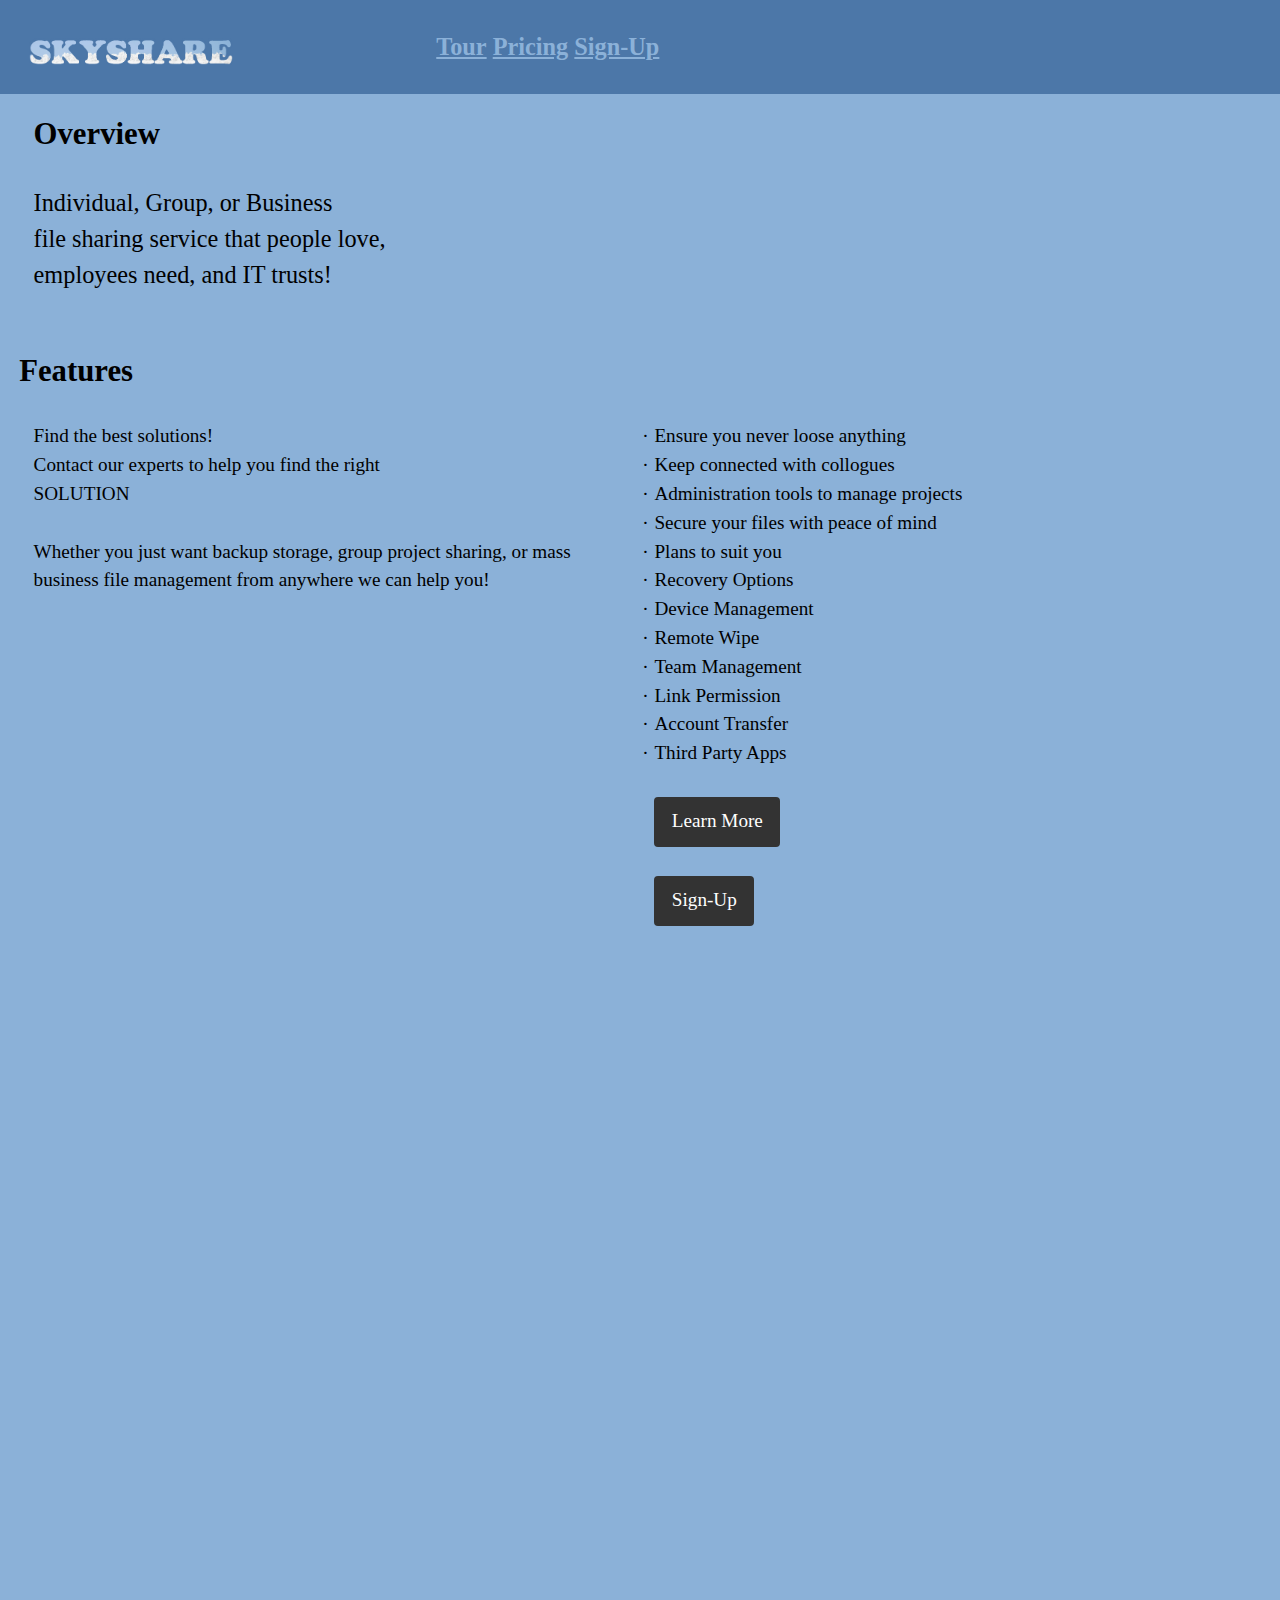
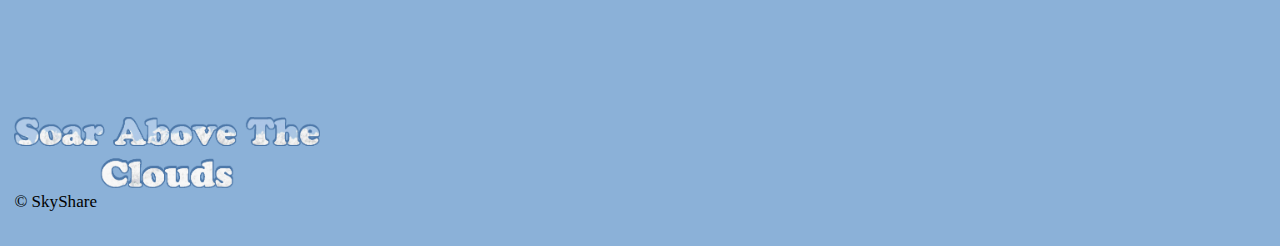
==== index2.html @ bb9c6fbb "Test index html" ====
<!DOCTYPE html>
<html lang="en-ca">
<head>
  <meta charset="utf-8">
  <title>SkyShare - Home</title>
  <link href="css/modules.css" rel="stylesheet">
  <link href="css/grid.css" rel="stylesheet">
  <link href="css/type.css" rel="stylesheet">
  <link href="css/main.css" rel="stylesheet">
  <meta name="viewport" content="width=device-width,initial-scale=1">
  <link href="https://fonts.googleapis.com/css?family=Roboto" rel="stylesheet">
</head>
<body>

  <header role="banner" id="top" class="masthead island push-0">
    <div class="grid grid-bottom">
      <div class="unit unit-s-1 unit-m-1 unit-l-1-3">
        <h1 class="push-0"><img class="resize-half img-flex logo" src="img/logo-thick.png" alt="SkyShare Logo"></h1>
      </div>
      <nav class="unit unit-s-1 unit-m-1 unit-l-2-3">
        <ul class="list-group giga brand-family push-0 nav">
          <li class="list-group__item list-group__item--inline">
            <a href="tour.html">Tour</a>
          </li>
          <li class="list-group__item list-group__item--inline">
            <a href="pricing.html">Pricing</a>
          </li>
          <li class="list-group__item list-group__item--inline">
            <a href="sign-up.html">Sign-Up</a>
          </li>
        </ul>
      </nav>
    </div>
  </header>

  <main>
    <section class="overview">
      <div class="grid">
        <div class="unit unit-s-1 unit-m-2-3 unit-l-2-3 gutter-1-2">
          <h2 id="overview">Overview</h2>
          <p class="giga">Individual, Group, or Business<br>file sharing service that people love,<br>employees need, and IT trusts!</p>
        </div>
      </div>
    </section>

    <section class="features pad-top">
      <h2 class="features" id="features">Features</h2>
      <div class="grid">
        <div class="unit unit-s-1 unit-m-1 unit-l-1-2 gutter-1-2">
          <p>Find the best solutions!<br>Contact our experts to help you find the right<br>SOLUTION</p>
          <p>Whether you just want backup storage, group project sharing, or mass business file management from anywhere we can help you!</p>
        </div>
        <div class="unit unit-s-1 unit-m-1 unit-l-1-2 gutter-1-2">
          <ul>
            <li>Ensure you never loose anything</li>
            <li>Keep connected with collogues</li>
            <li>Administration tools to manage projects</li>
            <li>Secure your files with peace of mind</li>
            <li>Plans to suit you</li>
            <li>Recovery Options</li>
            <li>Device Management</li>
            <li>Remote Wipe</li>
            <li>Team Management </li>
            <li>Link Permission</li>
            <li>Account Transfer</li>
            <li>Third Party Apps</li>
          </ul>
          <a class="btn btn-learn push" href="pricing.html">Learn More</a>
          <br>
          <a class="btn btn-sign-up push" href="sign-up.html">Sign-Up</a>
        </div>
      </div>
    </section>

    <section class="Introduction To File Sharing Video pad-t pad-b">
      <div class="grid">
        <div class="unit unit-s-1 unit-m-1 unit-l-1-2 gutter-1-2">
          <div class="embed embed--16by9">
					<iframe width="560" height="315" src="https://www.youtube.com/embed/uFQhawnWOrI" frameborder="0" allow="accelerometer; autoplay; encrypted-media; gyroscope; picture-in-picture" allowfullscreen></iframe>
				</div>
        </div>
      </div>
    </section>

  </main>

  <footer class="footer pad-t">
  	<div class="grid">
  		<div class="unit unit-s-1 unit-m-1 unit-l-1-2 gutter-1-2">
  			<ul class="list-group milli footer__links">
  				<li class="list-group__item list-group__item--inline">
  					<img class="resize-half img-flex slogan" src="img/slogan-short-thick.png" alt="SkyShare Slogan - Soar Above the Clouds">
  				</li>
  				<li class="list-group__item list-group__item--inline">
  					<p class="push-0 footer__copyright"><small>© SkyShare</small></p>
  				</li>
  			</ul>
  		</div>
  	</div>
  </footer>

</body>
</html>
---- css/modules.css ----
/*
 * Modulifier || Code released under the UNLICENSE
 * Code under other copyrights & licenses listed below.
 * https://modulifier.web-dev.tools/#responsive;images;list-group;embed;media-object;icons;hidden;positioning;nice-lists;forms;buttons;accessibility;print
 */

@-moz-viewport { width: device-width; scale: 1; }
@-ms-viewport { width: device-width; scale: 1; }
@-o-viewport { width: device-width; scale: 1; }
@-webkit-viewport { width: device-width; scale: 1; }
@viewport { width: device-width; scale: 1; }

html {
  box-sizing: border-box;
  -moz-text-size-adjust: 100%;
  -ms-text-size-adjust: 100%;
  -webkit-text-size-adjust: 100%;
  text-size-adjust: 100%;
}

*, *::before, *::after {
  box-sizing: inherit;
}

body {
  margin: 0;
}

article,
aside,
details,
figcaption,
figure,
footer,
header,
main,
menu,
nav,
section,
summary {
  display: block;
}

audio,
canvas,
progress,
video {
  display: inline-block;
  vertical-align: baseline;
}

template {
  display: none;
}

details {
  cursor: pointer;
}

audio:not([controls]) {
  display: none;
  height: 0;
}

a,
area,
button,
input,
label,
select,
textarea,
[tabindex] {
  -ms-touch-action: manipulation;
  touch-action: manipulation;
}

img {
  border: 0;
}

.img-flex,
.img-flex img {
  display: block;
  width: 100%;
}

svg {
  fill: currentColor;
}

svg:not(:root) {
  overflow: hidden;
}

svg.img-flex {
  width: 100%;
  height: 100%;
}

.image-replacement, .ir {
  overflow: hidden;
  direction: ltr;
  text-align: left;
  text-indent: 100%;
  white-space: nowrap;
}

.list-group, .list-group-inline, .list-group--inline {
  padding-left: 0;
  list-style-type: none;
}

.list-group > dd {
  margin-left: 0;
}

.list-group-inline::before,
.list-group-inline::after,
.list-group--inline::before,
.list-group--inline::after {
  content: "";
  display: table;
}

.list-group-inline::after,
.list-group--inline::after {
  clear: both;
}

.list-group-inline > li,
.list-group--inline > li {
  display: inline-block;
}

.list-group-inline > dt,
.list-group--inline > dt {
  clear: left;
  float: left;
  width: 11em;
}

.list-group-inline > dd,
.list-group--inline > dd {
  float: left;
  min-width: 12em;
}

.embed {
  margin-left: 0;
  margin-right: 0;
  overflow: hidden;
  position: relative;
  width: 100%;
}

.embed-1by1, .embed--1by1 {
  padding-top: 100%; /* Square */
}

.embed-4by3, .embed--4by3 {
  padding-top: 75%; /* Traditional TV/computer screens */
}

.embed-iso216, .embed--iso216 {
  padding-top: 70.92%; /* A-standard paper sizes */
}

.embed-3by2, .embed--3by2 {
  padding-top: 66.6%; /* Classic 35 mm film & most digital photos, landscape */
}

.embed-2by3, .embed--2by3 {
  padding-top: 150%; /* Classic 35 mm film & most digital photos, portrait */
}

.embed-golden, .embed--golden {
  padding-top: 61.8%; /* The Golden Ratio */
}

.embed-16by9, .embed--16by9 {
  padding-top: 56.25%; /* HD TV */
}

.embed-185by100, .embed--185by100 {
  padding-top: 54.05%; /* Common widescreen cinema */
}

.embed-24by10, .embed--24by10 {
  padding-top: 41.667%; /* Widescreen cinema: 2.4:1 */
}

.embed-3by1, .embed--3by1 {
  padding-top: 33.3333%; /* Panorama photos */
}

.embed-4by1, .embed--4by1 {
  padding-top: 25%; /* Polyvision */
}

.embed-5by1, .embed--5by1 {
  padding-top: 20%; /* Really wide... */
}

.embed-item, .embed__item {
  min-height: 100%;
  left: 0;
  position: absolute;
  top: 0;
  width: 100%;
}

.media {
  overflow: hidden;
}

.media-img, .media__img {
  float: left;
}

.media-img-reversed, .media__img--reversed {
  float: right;
}

.media-img-stacked, .media__img--stacked {
  float: none;
}

.media-body, .media__body {
  overflow: hidden;
  min-width: 12em; /* Slightly less than 200px, responsiveness built in */
}

.icon {
  display: inline-block;
  position: relative;
  background: transparent none no-repeat center center;
  background-size: contain;
  vertical-align: middle;
}

.i-16, .i--16 {
  height: 16px;
  width: 16px;
}

.i-18, .i--18 {
  height: 18px;
  width: 18px;
}

.i-20, .i--20 {
  height: 20px;
  width: 20px;
}

.i-24, .i--24 {
  height: 24px;
  width: 24px;
}

.i-32, .i--32 {
  height: 32px;
  width: 32px;
}

.i-48, .i--48 {
  height: 48px;
  width: 48px;
}

.i-64, .i--64 {
  height: 64px;
  width: 64px;
}

.i-96, .i--96 {
  height: 96px;
  width: 96px;
}

.i-128, .i--128 {
  height: 128px;
  width: 128px;
}

.i-192, .i--192 {
  height: 192px;
  width: 192px;
}

.i-256, .i--256 {
  height: 256px;
  width: 256px;
}

.icon img,
.icon svg {
  left: 0;
  height: 100%;
  position: absolute;
  top: 0;
  width: 100%;
  fill: currentColor;
}

.icon-label {
  vertical-align: middle;
}

.icon-link,
.icon-link:focus,
.icon-link:hover {
  text-decoration: none;
}

[hidden], .hidden {
  /* stylelint-disable declaration-no-important */
  display: none !important;
  visibility: hidden !important;
  /* stylelint-enable */
}

.visually-hidden {
  height: 1px;
  margin: -1px;
  overflow: hidden;
  padding: 0;
  position: absolute;
  width: 1px;
  border: 0;
  clip: rect(0 0 0 0);
  clip-path: inset(50%);
}

.visually-hidden.focusable:active, .visually-hidden.focusable:focus {
  height: auto;
  margin: 0;
  overflow: visible;
  position: static;
  width: auto;
  clip: auto;
  clip-path: none;
}

.invisible {
  visibility: hidden;
}

.chop,
.crop {
  overflow: hidden;
}

.truncate {
  max-width: 100%;
  overflow: hidden;
  width: 100%;
  text-overflow: ellipsis;
  white-space: nowrap;
}

.scrollable {
  max-width: 100%;
  overflow-x: auto;
  overflow-y: hidden;
  -webkit-overflow-scrolling: touch;
}

.flex-row {
  display: -webkit-flex;
  display: -ms-flexbox;
  display: flex;
}

.flex-justify {
  -webkit-justify-content: space-between;
  -ms-flex-pack: space-between;
  justify-content: space-between;
}

.flex-align-center {
  -webkit-align-items: center;
  -ms-flex-align: center;
  align-items: center;
}

.center-text,
.center-flow {
  text-align: center;
}

.center-block {
  margin-left: auto;
  margin-right: auto;
}

.no-auto-margins,
.not-centered {
  /* stylelint-disable declaration-no-important */
  margin-left: 0 !important;
  margin-right: 0 !important;
  /* stylelint-enable */
}

.center-content,
.center-content-vertical,
.center-contents,
.center-contents-vertical {
  display: -webkit-flex;
  display: -ms-flexbox;
  display: flex;
  -webkit-justify-content: center;
  -ms-flex-pack: center;
  justify-content: center;
  -webkit-align-items: center;
  -ms-flex-align: center;
  align-items: center;
  -webkit-align-content: center;
  -ms-flex-line-pack: center;
  align-content: center;
  -webkit-flex-direction: column wrap;
  -ms-flex-direction: column wrap;
  flex-flow: column wrap;
}

.center-content-start,
.center-content-vertical-start,
.center-contents-start,
.center-contents-vertical-start {
  display: -webkit-flex;
  display: -ms-flexbox;
  display: flex;
  -webkit-justify-content: center;
  -ms-flex-pack: center;
  justify-content: center;
  -webkit-flex-direction: column wrap;
  -ms-flex-direction: column wrap;
  flex-flow: column wrap;
}

.center-content-horizontal,
.center-contents-horizontal {
  display: -webkit-flex;
  display: -ms-flexbox;
  display: flex;
  -webkit-justify-content: center;
  -ms-flex-pack: center;
  justify-content: center;
  -webkit-align-items: center;
  -ms-flex-align: center;
  align-items: center;
  -webkit-align-content: center;
  -ms-flex-line-pack: center;
  align-content: center;
  -webkit-flex-direction: row wrap;
  -ms-flex-direction: row wrap;
  flex-flow: row wrap;
}

.clearfix::after {
  content: " ";
  display: block;
  clear: both;
}

.left {
  float: left;
}

.right {
  float: right;
}

.inline {
  display: inline;
}

.block {
  display: block;
}

.inline-block, .ib {
  display: inline-block;
}

.valign-top {
  vertical-align: top;
}

.valign-bottom {
  vertical-align: bottom;
}

.valign-middle {
  vertical-align: middle;
}

.fixed {
  position: fixed;
}

.relative {
  position: relative;
}

[class*="pin-"],
.absolute {
  position: absolute;
}

.static {
  position: static;
}

.zindex-1 {
  z-index: 1;
}

.zindex-2 {
  z-index: 2;
}

.zindex-3 {
  z-index: 3;
}

.zindex-1000 {
  z-index: 1000;
}

.pin-top-left,
.pin-left-top,
.pin-tl,
.pin-lt {
  top: 0;
  left: 0;
}

.pin-top-right,
.pin-right-top,
.pin-tr,
.pin-rt {
  top: 0;
  right: 0;
}

.pin-bottom-left,
.pin-left-bottom,
.pin-bl,
.pin-lb {
  bottom: 0;
  left: 0;
}

.pin-bottom-right,
.pin-right-bottom,
.pin-br,
.pin-rb {
  bottom: 0;
  right: 0;
}

.pin-top-center,
.pin-center-top,
.pin-tc,
.pin-ct {
  left: 50%;
  top: 0;
  transform: translateX(-50%);
}

.pin-bottom-center,
.pin-center-bottom,
.pin-bc,
.pin-cb {
  bottom: 0;
  left: 50%;
  transform: translateX(-50%);
}

.pin-center-left,
.pin-left-center,
.pin-cl,
.pin-lc {
  left: 0;
  top: 50%;
  transform: translateY(-50%);
}

.pin-center-right,
.pin-right-center,
.pin-cr,
.pin-rc {
  right: 0;
  top: 50%;
  transform: translateY(-50%);
}

.pin-center, .pin-c {
  left: 50%;
  top: 50%;
  transform: translate(-50%, -50%);
}

.width-quarter, .w-1-4 {
  width: 25%;
}

.width-half, .w-1-2 {
  width: 50%;
}

.width-full, .w-1 {
  width: 100%;
}

.height-quarter, .h-1-4 {
  height: 25%;
}

.height-half, .h-1-2 {
  height: 50%;
}

.height-full, .h-1 {
  height: 100%;
}

.height-win-quarter, .h-w-1-4 {
  height: 25vh;
  max-height: 46em;
}

.height-win-half, .h-w-1-2 {
  height: 50vh;
  max-height: 46em;
}

.height-win-full, .h-w-1 {
  height: 100vh;
  max-height: 46em;
}

ul {
  list-style-type: none;
}

ul > li::before {
  content: "·";
  float: left;
  margin-left: -1.6em;
  width: 1.3em;
  text-align: right;
}

ol {
  counter-reset: ol-simple-numbers;
  list-style-type: none;
}

ol > li::before {
  float: left;
  margin-left: -1.6em;
  width: 1.3em;
  counter-increment: ol-simple-numbers;
  content: counter(ol-simple-numbers);
  text-align: right;
}

.list-group > li::before,
.list-group-inline > li::before,
.list-group--inline > li::before {
  content: none;
}

/* stylelint-disable no-descending-specificity */

/*
 * (c) Nicolas Gallagher and Jonathan Neal of Normalize.css || MIT License
 *     https://necolas.github.io/normalize.css/
 */

button,
input,
optgroup,
select,
textarea {
  color: inherit;
  font: inherit;
  margin: 0;
}

button,
input {
  overflow: visible;
}

button,
select {
  text-transform: none;
}

button,
html [type="button"],
[type="reset"],
[type="submit"] {
  -webkit-appearance: button;
  cursor: pointer;
}

button[disabled],
html input[disabled] {
  cursor: default;
}

button::-moz-focus-inner,
input::-moz-focus-inner {
  border: 0;
  padding: 0;
}

[type="checkbox"],
[type="radio"] {
  opacity: 0;
  position: absolute;
  height: 1px;
  width: 1px;
}

[type="number"]::-webkit-inner-spin-button,
[type="number"]::-webkit-outer-spin-button {
  height: auto;
}

[type="search"]::-webkit-search-cancel-button,
[type="search"]::-webkit-search-decoration {
  -webkit-appearance: none;
}

fieldset {
  padding-left: 0;
  padding-right: 0;

  border: 0;
  border-top: 2px solid #666;
}

legend {
  color: inherit;
  display: table;
  max-width: 100%;
  padding: 0 .3em 0 0;
  white-space: normal;

  border: 0;

  font-weight: bold;
}

optgroup {
  font-weight: bold;
}

::-webkit-input-placeholder {
  color: inherit;
  opacity: .54;
}

::-webkit-file-upload-button {
  -webkit-appearance: button;
  font: inherit;
}

/* End Normalize.css code */

label,
.label-block {
  display: block;
  cursor: pointer;
}

[type="checkbox"] + label,
[type="radio"] + label,
.label-inline {
  display: inline-block;
}

input:not([type]),
[type="text"],
[type="number"],
[type="search"],
[type="url"],
[type="email"],
[type="password"],
[type="tel"],
[type="datetime-local"],
[type="month"],
[type="week"],
[type="date"],
[type="time"],
[type="range"],
select,
textarea {
  -moz-appearance: none;
  -webkit-appearance: none;
  appearance: none;
}

input,
textarea {
  display: block;
  width: 100%;

  background-color: #fff;
  border: 2px solid #666;
  border-radius: 0;
}

label {
  vertical-align: middle;
}

textarea {
  max-width: 100%;
  min-height: 4em;
  overflow: auto;
}

[type="color"] {
  display: inline-block;
  width: 2em;
}

select {
  display: block;
  width: 100%;

  background-image: url("data:image/svg+xml,%3Csvg xmlns='http://www.w3.org/2000/svg' width='256' height='256' viewBox='0 0 256 256'%3E%3Cpath fill='none' stroke='%23000' stroke-miterlimit='10' stroke-width='70' d='M36.3 82.1l91.9 91.8 91.5-91.8'/%3E%3C/svg%3E");
  background-repeat: no-repeat;
  background-position: calc(100% - .4em) center;
  background-size: 18px auto;
  background-color: #fff;
  border: 2px solid #666;
  border-radius: 0;
}

[type="checkbox"] + label::before {
  content: " ";
  display: inline-block;
  height: 1.8em;
  margin-right: .3em;
  position: relative;
  vertical-align: middle;
  top: -.1em;
  width: 1.8em;

  background-color: #fff;
  background-size: cover;
  border: 2px solid #666;

  line-height: inherit;
}

[type="checkbox"]:checked + label::before {
  background-image: url("data:image/svg+xml,%3Csvg xmlns='http://www.w3.org/2000/svg' width='256' height='256' viewBox='0 0 256 256'%3E%3Cpath fill='none' stroke='%23000' stroke-miterlimit='10' stroke-width='50' d='M49.9 130.1l50.8 50.7L206.1 75.2'/%3E%3C/svg%3E");
}

[type="checkbox"]:focus + label::before {
  outline: 3px solid #000;
  z-index: 1000;
}

[type="radio"] + label::before {
  content: " ";
  display: inline-block;
  height: 1.8em;
  margin-right: .3em;
  position: relative;
  vertical-align: middle;
  top: -.1em;
  width: 1.8em;

  background-color: #fff;
  background-size: cover;
  border: 2px solid #666;
  border-radius: 50%;

  line-height: inherit;
}

[type="radio"]:checked + label::before {
  background-image: url("data:image/svg+xml,%3Csvg xmlns='http://www.w3.org/2000/svg' width='256' height='256' viewBox='0 0 256 256'%3E%3Ccircle cx='128' cy='128' r='70.4'/%3E%3C/svg%3E");
}

[type="radio"]:focus + label::before,
[type="radio"] + label:focus::before {
  box-shadow: 0 0 0 3px #000;
  z-index: 1000;
}

[type="range"] {
  border: 0;
  background-color: #fff;
}

[type="range"]::-webkit-slider-runnable-track {
  height: 6px;

  -webkit-appearance: none;
  appearance: none;
  background-color: #ccc;
  border: 0;
  border-radius: 3px;
}

[type="range"]:active::-webkit-slider-runnable-track {
  background-color: #ccc;
}

[type="range"]::-moz-range-track {
  height: 6px;

  -moz-appearance: none;
  appearance: none;
  background-color: #ccc;
  border: 0;
  border-radius: 3px;
}

[type="range"]:active::-moz-range-track {
  background-color: #ccc;
}

[type="range"]::-ms-track {
  height: 6px;

  -ms-appearance: none;
  appearance: none;
  background-color: #ccc;
  border: 0;
  border-radius: 3px;
}

[type="range"]:active::-ms-track {
  background-color: #ccc;
}

[type="range"]::-webkit-slider-thumb {
  margin-top: -4px;
  height: 16px;
  width: 16px;

  -webkit-appearance: none;
  appearance: none;
  background-color: #000;
  border: none;
  border-radius: 50%;
}

[type="range"]:hover::-webkit-slider-thumb {
  background-color: #000;
}

[type="range"]:active::-webkit-slider-thumb {
  background-color: #000;
}

[type="range"]::-moz-range-thumb {
  margin-top: -4px;
  height: 16px;
  width: 16px;

  -webkit-appearance: none;
  appearance: none;
  background-color: #000;
  border: none;
  border-radius: 50%;
}

[type="range"]:hover::-moz-range-thumb {
  background-color: #000;
}

[type="range"]:active::-moz-range-thumb {
  background-color: #000;
}

[type="range"]::-ms-thumb {
  margin-top: -4px;
  height: 16px;
  width: 16px;

  -webkit-appearance: none;
  appearance: none;
  background-color: #000;
  border: none;
  border-radius: 50%;
}

[type="range"]:hover::-ms-thumb {
  background-color: #000;
}

[type="range"]:active::-ms-thumb {
  background-color: #000;
}

[type="checkbox"].hide-custom-input + label::before,
[type="checkbox"] + .hide-custom-input::before,
[type="radio"].hide-custom-input + label::before,
[type="radio"] + .hide-custom-input::before {
  content: none;
  display: none;
}

/* stylelint-enable */

.link-box {
  display: block;
  text-decoration: none;
}

/* stylelint-disable no-descending-specificity */

button,
.btn {
  cursor: pointer;
  display: inline-block;
  margin: 0;
  overflow: visible;
  padding: .375em .75em .42em;
  -webkit-appearance: none;
  -moz-appearance: none;
  appearance: none;
  background-color: #333;
  border-radius: 4px;
  border: 3px solid #333;
  color: #fff;
  font: inherit;
  text-decoration: none;
  text-transform: none;
}

button::-moz-focus-inner {
  border: 0;
  padding: 0;
}

/* stylelint-enable */

button:focus,
button:hover,
.btn:focus,
.btn:hover {
  background-color: #000;
  border-color: #000;
  color: #fff;
}

button[disabled] {
  cursor: default;
}

.btn-light, .btn--light {
  background-color: #e2e2e2;
  border-color: #e2e2e2;
  color: #000;
}

.btn-light:focus,
.btn-light:hover,
.btn--light:focus,
.btn--light:hover {
  background-color: #666;
  border-color: #666;
  color: #fff;
}

.btn-ghost,
.btn--ghost {
  background-color: transparent;
  border-color: #333;
  color: #000;
}

.btn-ghost:focus,
.btn-ghost:hover,
.btn--ghost:focus,
.btn--ghost:hover {
  background-color: #e2e2e2;
  border-color: #000;
  color: #000;
}

.btn-link {
  display: inline;
  padding: 0;
  background-color: transparent;
  border-radius: 0;
  border: 0;
  color: inherit;
}

.btn-link:focus,
.btn-link:hover {
  background-color: transparent;
  color: inherit;
}

a:hover, a:active {
  outline: none;
}

a:focus,
[tabindex="0"]:focus,
details:focus,
summary:focus,
input:focus,
textarea:focus,
button:focus,
select:focus {
  outline: 3px solid #000;
  outline-offset: 0;
}

a:focus, [tabindex="0"]:focus {
  outline-offset: 3px;
}

.skip-links {
  margin: 0;
  padding: 0;
  list-style-type: none;
}

.skip-links > li::before {
  content: none; /* Remove the bullets if nice lists is selected */
}

.skip-links a,
.skip-links button {
  padding: .5em .75em;
  position: absolute;
  top: -10em;
  z-index: 10000; /* To make sure they're always on top */
  background-color: #000;
  border: 0;
  color: #fff;
  font-size: 1.125rem;
  font-weight: bold;
  text-decoration: none;
}

.skip-links a:focus,
.skip-links button:focus {
  outline-offset: 3px;
  top: 0;
}

[aria-busy="true"] {
  cursor: progress;
}

[aria-controls] {
  cursor: pointer;
}

[aria-disabled] {
  cursor: default;
}

.print-only {
  display: none;
  visibility: hidden;
}

.page-break-before {
  page-break-before: always;
}

.page-break-after {
  page-break-after: always;
}

.no-page-break-inside {
  page-break-inside: avoid;
}

@media print {

  /* stylelint-disable declaration-no-important */

  .no-print {
    display: none !important;
    visibility: hidden !important;
  }

  .print-only,
  .force-print {
    display: block !important;
    visibility: visible !important;
  }

  /* stylelint-enable */

  .visually-hidden.force-print {
    height: auto;
    margin: 0;
    overflow: visible;
    padding: 0;
    position: static;
    width: auto;
    border: 0;
    clip: initial;
    clip-path: none;
  }

  /*
   * (c) Fabien Sa || MIT License
   *     http://bafs.github.io/Gutenberg/
   */

  table,
  blockquote,
  pre,
  code,
  figure,
  li,
  hr,
  ul,
  ol,
  a,
  tr {
    page-break-inside: avoid;
  }

  h1, h2, h3, h4, h5, h6, p, a {
    orphans: 3;
    widows: 3;
  }

  h1,
  h2,
  h3,
  h4,
  h5,
  h6 {
    page-break-after: avoid;
    page-break-inside: avoid;
  }

  h1 + p,
  h2 + p,
  h3 + p,
  h4 + p,
  h5 + p,
  h6 + p {
    page-break-before: avoid;
  }

  img {
    page-break-after: auto;
    page-break-before: auto;
    page-break-inside: avoid;
  }

  /* stylelint-disable declaration-no-important */

  pre {
    white-space: pre-wrap !important;
    word-wrap: break-word;
  }

  /* stylelint-enable */

  /* End Gutenberg code */

  /*
   * (c) HTML5 Boilerplate || MIT License
   *     https://html5boilerplate.com/
   */

  /* stylelint-disable declaration-no-important */

  *, *::before, *::after, *::first-letter, *::first-line {
    background: none transparent !important;
    color: #000 !important;
    box-shadow: none !important;
    text-shadow: none !important;
  }

  /* stylelint-enable */

  a, a:visited {
    text-decoration: underline;
  }

  a[href]::after {
    content: " (" attr(href) ")";
  }

  abbr[title]::after {
    content: " (" attr(title) ")";
  }

  a[href^="#"]::after,
  a[href^="javascript:"]::after,
  a.no-print-href::after,
  a.href-no-print::after {
    content: "";
  }

  thead {
    display: table-header-group;
  }

  /* End HTML5 Boilerplate code */

}
---- css/grid.css ----
/*
  Gridifier || Code released under the UNLICENSE
  https://gridifier.web-dev.tools/#xs,4,0,0,0;s,4,25,0,0;m,4,38,1,1;l,4,60,1,1
*/

.grid {
  margin: 0;
  padding: 0;
  letter-spacing: -.31em;
  text-rendering: optimizeSpeed;
  display: -webkit-flex;
  display: -ms-flexbox;
  display: flex;
  -webkit-flex-flow: row wrap;
  -ms-flex-flow: row wrap;
  flex-flow: row wrap;
}

.grid-bottom {
  -webkit-align-items: flex-end;
  -ms-align-items: flex-end;
  align-items: flex-end;
}

.grid-middle {
  -webkit-align-items: center;
  -ms-align-items: center;
  align-items: center;
}

.grid-stretch {
  -webkit-align-items: stretch;
  -ms-align-items: stretch;
  align-items: stretch;
}

.opera-only :-o-prefocus,
.grid {
  word-spacing: -.43em;
}

.unit {
  letter-spacing: normal;
  text-rendering: auto;
  vertical-align: top;
  word-spacing: normal;
  display: inline-block;
  visibility: visible;
}

.grid-bottom .unit {
  vertical-align: bottom;
}

.grid-middle .unit {
  vertical-align: middle;
}

[class*="unit-push-"],
[class*="unit-pull-"] {
  position: relative;
}

.unit-content-distribute {
  display: -ms-flexbox;
  display: -webkit-flex;
  display: flex;
  -ms-flex-direction: column;
  -webkit-flex-direction: column;
  flex-direction: column;
  -ms-flex-pack: justify;
  -webkit-justify-content: space-between;
  justify-content: space-between;
}

.unit-content-center,
.unit-content-center-vertical {
  display: -webkit-flex;
  display: -ms-flexbox;
  display: flex;
  -webkit-justify-content: center;
  -ms-flex-pack: center;
  justify-content: center;
  -webkit-align-items: center;
  -ms-flex-align: center;
  align-items: center;
  -webkit-align-content: center;
  -ms-flex-line-pack: center;
  align-content: center;
  -webkit-flex-direction: column wrap;
  -ms-flex-direction: column wrap;
  flex-flow: column wrap;
}

.unit-content-center-horizontal {
  display: -webkit-flex;
  display: -ms-flexbox;
  display: flex;
  -webkit-justify-content: center;
  -ms-flex-pack: center;
  justify-content: center;
  -webkit-align-items: center;
  -ms-flex-align: center;
  align-items: center;
  -webkit-align-content: center;
  -ms-flex-line-pack: center;
  align-content: center;
  -webkit-flex-direction: row wrap;
  -ms-flex-direction: row wrap;
  flex-flow: row wrap;
}

.content-fill,
.content-stretch {
  -ms-flex-grow: 2;
  -webkit-flex-grow: 2;
  flex-grow: 2;
  max-width: 100%; /* @bugfix: IE 10, 11 */
}

.content-shrink {
  -ms-align-self: center;
  -webkit-align-self: center;
  align-self: center;
}

.unit-xs-hidden,
.xs-0 {
  display: none;
  visibility: hidden;
}

.unit-xs-centered {
  margin: 0 auto;
}

.unit-xs-1,
.xs-1 {
  display: block;
  visibility: visible;
  width: 100%;
}

.unit-xs-1-2,
.xs-1-2 {
  width: 50%;
}

.unit-xs-1-3,
.xs-1-3 {
  width: 33.3333%;
}

.unit-xs-2-3,
.xs-2-3 {
  width: 66.6667%;
}

.unit-xs-1-4,
.xs-1-4 {
  width: 25%;
}

.unit-xs-3-4,
.xs-3-4 {
  width: 75%;
}

.unit-xs-1-2,
.xs-1-2,
.unit-xs-1-3,
.xs-1-3,
.unit-xs-2-3,
.xs-2-3,
.unit-xs-1-4,
.xs-1-4,
.unit-xs-3-4,
.xs-3-4 {
  display: inline-block;
  visibility: visible;
}

.unit-xs-1-2[class*="-content-"],
.xs-1-2[class*="-content-"],
.unit-xs-1-3[class*="-content-"],
.xs-1-3[class*="-content-"],
.unit-xs-2-3[class*="-content-"],
.xs-2-3[class*="-content-"],
.unit-xs-1-4[class*="-content-"],
.xs-1-4[class*="-content-"],
.unit-xs-3-4[class*="-content-"],
.xs-3-4[class*="-content-"] {
  display: -webkit-flex;
  display: -ms-flexbox;
  display: flex;
}

.unit-xs-content-distribute,
.xs-content-distribute {
  display: -ms-flexbox;
  display: -webkit-flex;
  display: flex;
  -ms-flex-direction: column;
  -webkit-flex-direction: column;
  flex-direction: column;
  -ms-flex-pack: justify;
  -webkit-justify-content: space-between;
  justify-content: space-between;
}

.unit-xs-content-center,
.unit-xs-content-center-vertical {
  display: -webkit-flex;
  display: -ms-flexbox;
  display: flex;
  -webkit-justify-content: center;
  -ms-flex-pack: center;
  justify-content: center;
  -webkit-align-items: center;
  -ms-flex-align: center;
  align-items: center;
  -webkit-align-content: center;
  -ms-flex-line-pack: center;
  align-content: center;
  -webkit-flex-direction: column wrap;
  -ms-flex-direction: column wrap;
  flex-flow: column wrap;
}

.unit-xs-content-center-horizontal {
  display: -webkit-flex;
  display: -ms-flexbox;
  display: flex;
  -webkit-justify-content: center;
  -ms-flex-pack: center;
  justify-content: center;
  -webkit-align-items: center;
  -ms-flex-align: center;
  align-items: center;
  -webkit-align-content: center;
  -ms-flex-line-pack: center;
  align-content: center;
  -webkit-flex-direction: row wrap;
  -ms-flex-direction: row wrap;
  flex-flow: row wrap;
}

.xs-content-fill,
.xs-content-stretch {
  -ms-flex-grow: 2;
  -webkit-flex-grow: 2;
  flex-grow: 2;
  max-width: 100%; /* @bugfix: IE 10, 11 */
}

.xs-content-shrink {
  -ms-align-self: center;
  -webkit-align-self: center;
  align-self: center;
}

@media only screen and (min-width: 25em) {

  .unit-s-hidden,
  .s-0 {
    display: none;
    visibility: hidden;
  }

  .unit-s-centered {
    margin: 0 auto;
  }

  .unit-s-1,
  .s-1 {
    display: block;
    visibility: visible;
    width: 100%;
  }

  .unit-s-1-2,
  .s-1-2 {
    width: 50%;
  }

  .unit-s-1-3,
  .s-1-3 {
    width: 33.3333%;
  }

  .unit-s-2-3,
  .s-2-3 {
    width: 66.6667%;
  }

  .unit-s-1-4,
  .s-1-4 {
    width: 25%;
  }

  .unit-s-3-4,
  .s-3-4 {
    width: 75%;
  }

  .unit-s-1-2,
  .s-1-2,
  .unit-s-1-3,
  .s-1-3,
  .unit-s-2-3,
  .s-2-3,
  .unit-s-1-4,
  .s-1-4,
  .unit-s-3-4,
  .s-3-4 {
    display: inline-block;
    visibility: visible;
  }

  .unit-s-1-2[class*="-content-"],
  .s-1-2[class*="-content-"],
  .unit-s-1-3[class*="-content-"],
  .s-1-3[class*="-content-"],
  .unit-s-2-3[class*="-content-"],
  .s-2-3[class*="-content-"],
  .unit-s-1-4[class*="-content-"],
  .s-1-4[class*="-content-"],
  .unit-s-3-4[class*="-content-"],
  .s-3-4[class*="-content-"] {
    display: -webkit-flex;
    display: -ms-flexbox;
    display: flex;
  }

  .unit-s-content-distribute,
  .s-content-distribute {
    display: -ms-flexbox;
    display: -webkit-flex;
    display: flex;
    -ms-flex-direction: column;
    -webkit-flex-direction: column;
    flex-direction: column;
    -ms-flex-pack: justify;
    -webkit-justify-content: space-between;
    justify-content: space-between;
  }

  .unit-s-content-center,
  .unit-s-content-center-vertical {
    display: -webkit-flex;
    display: -ms-flexbox;
    display: flex;
    -webkit-justify-content: center;
    -ms-flex-pack: center;
    justify-content: center;
    -webkit-align-items: center;
    -ms-flex-align: center;
    align-items: center;
    -webkit-align-content: center;
    -ms-flex-line-pack: center;
    align-content: center;
    -webkit-flex-direction: column wrap;
    -ms-flex-direction: column wrap;
    flex-flow: column wrap;
  }

  .unit-s-content-center-horizontal {
    display: -webkit-flex;
    display: -ms-flexbox;
    display: flex;
    -webkit-justify-content: center;
    -ms-flex-pack: center;
    justify-content: center;
    -webkit-align-items: center;
    -ms-flex-align: center;
    align-items: center;
    -webkit-align-content: center;
    -ms-flex-line-pack: center;
    align-content: center;
    -webkit-flex-direction: row wrap;
    -ms-flex-direction: row wrap;
    flex-flow: row wrap;
  }

  .s-content-fill,
  .s-content-stretch {
    -ms-flex-grow: 2;
    -webkit-flex-grow: 2;
    flex-grow: 2;
    max-width: 100%; /* @bugfix: IE 10, 11 */
  }

  .s-content-shrink {
    -ms-align-self: center;
    -webkit-align-self: center;
    align-self: center;
  }

}

@media only screen and (min-width: 38em) {

  .unit-m-hidden,
  .m-0 {
    display: none;
    visibility: hidden;
  }

  .unit-m-centered {
    margin: 0 auto;
  }

  .unit-m-1,
  .m-1 {
    display: block;
    visibility: visible;
    width: 100%;
  }

  .unit-offset-m-0 {
    margin-left: 0;
  }

  .unit-push-m-0,
  .unit-pull-m-0 {
    left: 0;
  }

  .unit-m-1-2,
  .m-1-2 {
    width: 50%;
  }

  .unit-offset-m-1-2 {
    margin-left: 50%;
  }

  .unit-push-m-1-2 {
    left: 50%;
  }

  .unit-pull-m-1-2 {
    left: -50%;
  }

  .unit-m-1-3,
  .m-1-3 {
    width: 33.3333%;
  }

  .unit-offset-m-1-3 {
    margin-left: 33.3333%;
  }

  .unit-push-m-1-3 {
    left: 33.3333%;
  }

  .unit-pull-m-1-3 {
    left: -33.3333%;
  }

  .unit-m-2-3,
  .m-2-3 {
    width: 66.6667%;
  }

  .unit-offset-m-2-3 {
    margin-left: 66.6667%;
  }

  .unit-push-m-2-3 {
    left: 66.6667%;
  }

  .unit-pull-m-2-3 {
    left: -66.6667%;
  }

  .unit-m-1-4,
  .m-1-4 {
    width: 25%;
  }

  .unit-offset-m-1-4 {
    margin-left: 25%;
  }

  .unit-push-m-1-4 {
    left: 25%;
  }

  .unit-pull-m-1-4 {
    left: -25%;
  }

  .unit-m-3-4,
  .m-3-4 {
    width: 75%;
  }

  .unit-offset-m-3-4 {
    margin-left: 75%;
  }

  .unit-push-m-3-4 {
    left: 75%;
  }

  .unit-pull-m-3-4 {
    left: -75%;
  }

  .unit-m-1-2,
  .m-1-2,
  .unit-m-1-3,
  .m-1-3,
  .unit-m-2-3,
  .m-2-3,
  .unit-m-1-4,
  .m-1-4,
  .unit-m-3-4,
  .m-3-4 {
    display: inline-block;
    visibility: visible;
  }

  .unit-m-1-2[class*="-content-"],
  .m-1-2[class*="-content-"],
  .unit-m-1-3[class*="-content-"],
  .m-1-3[class*="-content-"],
  .unit-m-2-3[class*="-content-"],
  .m-2-3[class*="-content-"],
  .unit-m-1-4[class*="-content-"],
  .m-1-4[class*="-content-"],
  .unit-m-3-4[class*="-content-"],
  .m-3-4[class*="-content-"] {
    display: -webkit-flex;
    display: -ms-flexbox;
    display: flex;
  }

  .unit-m-content-distribute,
  .m-content-distribute {
    display: -ms-flexbox;
    display: -webkit-flex;
    display: flex;
    -ms-flex-direction: column;
    -webkit-flex-direction: column;
    flex-direction: column;
    -ms-flex-pack: justify;
    -webkit-justify-content: space-between;
    justify-content: space-between;
  }

  .unit-m-content-center,
  .unit-m-content-center-vertical {
    display: -webkit-flex;
    display: -ms-flexbox;
    display: flex;
    -webkit-justify-content: center;
    -ms-flex-pack: center;
    justify-content: center;
    -webkit-align-items: center;
    -ms-flex-align: center;
    align-items: center;
    -webkit-align-content: center;
    -ms-flex-line-pack: center;
    align-content: center;
    -webkit-flex-direction: column wrap;
    -ms-flex-direction: column wrap;
    flex-flow: column wrap;
  }

  .unit-m-content-center-horizontal {
    display: -webkit-flex;
    display: -ms-flexbox;
    display: flex;
    -webkit-justify-content: center;
    -ms-flex-pack: center;
    justify-content: center;
    -webkit-align-items: center;
    -ms-flex-align: center;
    align-items: center;
    -webkit-align-content: center;
    -ms-flex-line-pack: center;
    align-content: center;
    -webkit-flex-direction: row wrap;
    -ms-flex-direction: row wrap;
    flex-flow: row wrap;
  }

  .m-content-fill,
  .m-content-stretch {
    -ms-flex-grow: 2;
    -webkit-flex-grow: 2;
    flex-grow: 2;
    max-width: 100%; /* @bugfix: IE 10, 11 */
  }

  .m-content-shrink {
    -ms-align-self: center;
    -webkit-align-self: center;
    align-self: center;
  }

}

@media only screen and (min-width: 60em) {

  .unit-l-hidden,
  .l-0 {
    display: none;
    visibility: hidden;
  }

  .unit-l-centered {
    margin: 0 auto;
  }

  .unit-l-1,
  .l-1 {
    display: block;
    visibility: visible;
    width: 100%;
  }

  .unit-offset-l-0 {
    margin-left: 0;
  }

  .unit-push-l-0,
  .unit-pull-l-0 {
    left: 0;
  }

  .unit-l-1-2,
  .l-1-2 {
    width: 50%;
  }

  .unit-offset-l-1-2 {
    margin-left: 50%;
  }

  .unit-push-l-1-2 {
    left: 50%;
  }

  .unit-pull-l-1-2 {
    left: -50%;
  }

  .unit-l-1-3,
  .l-1-3 {
    width: 33.3333%;
  }

  .unit-offset-l-1-3 {
    margin-left: 33.3333%;
  }

  .unit-push-l-1-3 {
    left: 33.3333%;
  }

  .unit-pull-l-1-3 {
    left: -33.3333%;
  }

  .unit-l-2-3,
  .l-2-3 {
    width: 66.6667%;
  }

  .unit-offset-l-2-3 {
    margin-left: 66.6667%;
  }

  .unit-push-l-2-3 {
    left: 66.6667%;
  }

  .unit-pull-l-2-3 {
    left: -66.6667%;
  }

  .unit-l-1-4,
  .l-1-4 {
    width: 25%;
  }

  .unit-offset-l-1-4 {
    margin-left: 25%;
  }

  .unit-push-l-1-4 {
    left: 25%;
  }

  .unit-pull-l-1-4 {
    left: -25%;
  }

  .unit-l-3-4,
  .l-3-4 {
    width: 75%;
  }

  .unit-offset-l-3-4 {
    margin-left: 75%;
  }

  .unit-push-l-3-4 {
    left: 75%;
  }

  .unit-pull-l-3-4 {
    left: -75%;
  }

  .unit-l-1-2,
  .l-1-2,
  .unit-l-1-3,
  .l-1-3,
  .unit-l-2-3,
  .l-2-3,
  .unit-l-1-4,
  .l-1-4,
  .unit-l-3-4,
  .l-3-4 {
    display: inline-block;
    visibility: visible;
  }

  .unit-l-1-2[class*="-content-"],
  .l-1-2[class*="-content-"],
  .unit-l-1-3[class*="-content-"],
  .l-1-3[class*="-content-"],
  .unit-l-2-3[class*="-content-"],
  .l-2-3[class*="-content-"],
  .unit-l-1-4[class*="-content-"],
  .l-1-4[class*="-content-"],
  .unit-l-3-4[class*="-content-"],
  .l-3-4[class*="-content-"] {
    display: -webkit-flex;
    display: -ms-flexbox;
    display: flex;
  }

  .unit-l-content-distribute,
  .l-content-distribute {
    display: -ms-flexbox;
    display: -webkit-flex;
    display: flex;
    -ms-flex-direction: column;
    -webkit-flex-direction: column;
    flex-direction: column;
    -ms-flex-pack: justify;
    -webkit-justify-content: space-between;
    justify-content: space-between;
  }

  .unit-l-content-center,
  .unit-l-content-center-vertical {
    display: -webkit-flex;
    display: -ms-flexbox;
    display: flex;
    -webkit-justify-content: center;
    -ms-flex-pack: center;
    justify-content: center;
    -webkit-align-items: center;
    -ms-flex-align: center;
    align-items: center;
    -webkit-align-content: center;
    -ms-flex-line-pack: center;
    align-content: center;
    -webkit-flex-direction: column wrap;
    -ms-flex-direction: column wrap;
    flex-flow: column wrap;
  }

  .unit-l-content-center-horizontal {
    display: -webkit-flex;
    display: -ms-flexbox;
    display: flex;
    -webkit-justify-content: center;
    -ms-flex-pack: center;
    justify-content: center;
    -webkit-align-items: center;
    -ms-flex-align: center;
    align-items: center;
    -webkit-align-content: center;
    -ms-flex-line-pack: center;
    align-content: center;
    -webkit-flex-direction: row wrap;
    -ms-flex-direction: row wrap;
    flex-flow: row wrap;
  }

  .l-content-fill,
  .l-content-stretch {
    -ms-flex-grow: 2;
    -webkit-flex-grow: 2;
    flex-grow: 2;
    max-width: 100%; /* @bugfix: IE 10, 11 */
  }

  .l-content-shrink {
    -ms-align-self: center;
    -webkit-align-self: center;
    align-self: center;
  }

}
---- css/type.css ----
/*
  Typografier || Code released under the UNLICENSE
  https://typografier.web-dev.tools/#0,100,1.3,1.067,0;38,110,1.4,1.125,1;60,120,1.5,1.125,1;90,130,1.5,1.125,1
*/

html {
  font-size: 100%;
  line-height: 1.3;
}

a {
  background-color: transparent;
  -webkit-text-decoration-skip: objects;
}

sub,
sup {
  font-size: .75em;
  line-height: 1px;
  position: relative;
  vertical-align: baseline;
}

sup {
  top: -.5em;
}

sub {
  bottom: -.25em;
}

pre,
code,
kbd,
samp {
  font-size: 1em;
}

abbr[title] {
  border-bottom: none;
  text-decoration: underline;
  text-decoration: underline dotted;
}

b,
strong {
  font-weight: bold;
}

dfn,
caption {
  font-style: italic;
}

hr {
  border: 0;
  border-top: 2px solid #000;
  height: 0;
}

table {
  border-collapse: collapse;
  border-spacing: 0;
  width: 100%;
  table-layout: fixed;
}

caption {
  text-align: left;
}

th,
td {
  border-bottom: 1px solid #000;
  text-align: left;
  vertical-align: top;
}

thead th {
  vertical-align: bottom;

  border-bottom-width: 2px;
}

.text-left {
  text-align: left;
}

.text-right {
  text-align: right;
}

.text-center {
  text-align: center;
}

.normal {
  font-weight: normal;
  font-style: normal;
}

.not-bold {
  font-weight: normal;
}

.not-italic {
  font-style: normal;
}

.bold {
  font-weight: bold;
}

.italic {
  font-style: italic;
}

.text-upper {
  text-transform: uppercase;
}

.text-lower {
  text-transform: lowercase;
}

.wrapper {
  margin-left: auto;
  margin-right: auto;
  max-width: 52em;
  width: 100%;
}

.wrapper-no-center {
  max-width: 52em;
  width: 100%;
}

.max-length {
  margin-left: auto;
  margin-right: auto;
  max-width: 36em;
  width: 100%;
}

.max-length-no-center {
  max-width: 36em;
  width: 100%;
}

h1,
h2,
h3,
h4,
h5,
h6,
p,
ul,
ol,
dl,
dd,
figure,
blockquote,
details,
hr,
fieldset,
pre,
table,
caption,
menu {
  margin: 0 0 1.3rem;
}

.tenamega {
  font-size: 2.0408rem;
  line-height: 2.925rem;
}

.tenakilo {
  font-size: 1.9127rem;
  line-height: 2.6rem;
}

.tena {
  font-size: 1.7926rem;
  line-height: 2.6rem;
}

.nina {
  font-size: 1.68rem;
  line-height: 2.275rem;
}

.yotta {
  font-size: 1.5745rem;
  line-height: 2.275rem;
}

.zetta {
  font-size: 1.4757rem;
  line-height: 1.95rem;
}

h1,
.exa {
  font-size: 1.383rem;
  line-height: 1.95rem;
}

h2,
.peta {
  font-size: 1.2962rem;
  line-height: 1.95rem;
}

h3,
.tera {
  font-size: 1.2148rem;
  line-height: 1.625rem;
}

h4,
.giga {
  font-size: 1.1385rem;
  line-height: 1.625rem;
}

h5,
.mega {
  font-size: 1.067rem;
  line-height: 1.625rem;
}

h6,
.kilo,
input,
textarea {
  font-size: 1rem;
  line-height: 1.3rem;
}

small,
.milli {
  font-size: .9372rem;
  line-height: 1.3rem;
}

.micro {
  font-size: .8784rem;
  line-height: 1.3rem;
}

.nano {
  font-size: .8232rem;
  line-height: 1.3rem;
}

.pico {
  font-size: .7715rem;
  line-height: 1.3rem;
}

ul {
  padding-left: 1em;
}

ol {
  padding-left: 1.6em;
}

input,
option,
select {
  height: calc(1.3rem + .1625rem + .1625rem);
}

[type="color"] {
  width: calc(1.3rem + .1625rem + .1625rem);
}

[type="checkbox"],
[type="radio"] {
  display: inline-block;
  height: auto;
}

.push {
  margin-bottom: 1.3rem;
}

.push-none,
.push-0 {
  margin-bottom: 0;
}

.push-double,
.push-2 {
  margin-bottom: 2.6rem;
}

.push-three-quarters,
.push-3-4 {
  margin-bottom: .975rem;
}

.push-half,
.push-1-2 {
  margin-bottom: .65rem;
}

.push-quarter,
.push-1-4 {
  margin-bottom: .325rem;
}

.push-eighth,
.push-1-8 {
  margin-bottom: .1625rem;
}

.push-right-eighth,
.push-r-1-8 {
  margin-right: .1625rem;
}

.push-right-quarter,
.push-r-1-4 {
  margin-right: .325rem;
}

.push-right-half,
.push-r-1-2 {
  margin-right: .65rem;
}

.push-right-three-quarters,
.push-r-3-4 {
  margin-right: .975rem;
}

.push-right,
.push-r {
  margin-right: 1.3rem;
}

.pad-top,
.pad-t {
  padding-top: 1.3rem;
}

.pad-bottom,
.pad-b {
  padding-bottom: 1.3rem;
}

.pad-top-double,
.pad-t-2 {
  padding-top: 2.6rem;
}

.pad-bottom-double,
.pad-b-2 {
  padding-bottom: 2.6rem;
}

.pad-top-three-quarters,
.pad-t-3-4 {
  padding-top: .975rem;
}

.pad-bottom-three-quarters,
.pad-b-3-4 {
  padding-bottom: .975rem;
}

.pad-top-half,
.pad-t-1-2 {
  padding-top: .65rem;
}

.pad-bottom-half,
.pad-b-1-2 {
  padding-bottom: .65rem;
}

.pad-top-quarter,
.pad-t-1-4 {
  padding-top: .325rem;
}

.pad-bottom-quarter,
.pad-b-1-4 {
  padding-bottom: .325rem;
}

.pad-top-eighth,
.pad-t-1-8 {
  padding-top: .1625rem;
}

.pad-bottom-eighth,
.pad-b-1-8 {
  padding-bottom: .1625rem;
}

.island {
  padding: 1.3rem;
}

.island-double,
.island-2 {
  padding: 2.6rem;
}

.island-three-quarters,
.island-3-4 {
  padding: .975rem;
}

.island-half,
.island-1-2 {
  padding: .65rem;
}

.island-quarter,
.island-1-4,
td,
table th {
  padding: .325rem;
}

.island-eighth,
.island-1-8,
input:not([type="checkbox"]),
input:not([type="radio"]),
textarea {
  padding: .1625rem;
}

.gutter {
  padding-left: 1.3rem;
  padding-right: 1.3rem;
}

.gutter-double,
.gutter-2 {
  padding-left: 2.6rem;
  padding-right: 2.6rem;
}

.gutter-three-quarters,
.gutter-3-4 {
  padding-left: .975rem;
  padding-right: .975rem;
}

.gutter-half,
.gutter-1-2 {
  padding-left: .65rem;
  padding-right: .65rem;
}

.gutter-quarter,
.gutter-1-4,
caption {
  padding-left: .325rem;
  padding-right: .325rem;
}

.gutter-eighth,
.gutter-1-8 {
  padding-left: .1625rem;
  padding-right: .1625rem;
}

.i-1 {
  height: 1.3rem;
  width: 1.3rem;
}

.i-3-4 {
  height: .975rem;
  width: .975rem;
}

.i-1-2 {
  height: .65rem;
  width: .65rem;
}

.i-1-4 {
  height: .325rem;
  width: .325rem;
}

.i-1-8 {
  height: .1625rem;
  width: .1625rem;
}

.i-1-1-2,
.i-3-2 {
  height: 1.95rem;
  width: 1.95rem;
}

.i-1-1-4,
.i-5-4 {
  height: 1.625rem;
  width: 1.625rem;
}

.i-1-3-4,
.i-7-4 {
  height: 2.275rem;
  width: 2.275rem;
}

.i-2 {
  height: 2.6rem;
  width: 2.6rem;
}

select {
  padding: 0 .1625rem;
}

fieldset {
  padding: .325rem 0;

  border: 0;
  border-top: 2px solid #000;
}

legend {
  padding-right: .325rem;
}

@media only screen and (min-width: 38em) {

  html {
    font-size: 110%;
    line-height: 1.4;
  }

  h1,
  h2,
  h3,
  h4,
  h5,
  h6,
  p,
  ul,
  ol,
  dl,
  dd,
  figure,
  blockquote,
  details,
  hr,
  fieldset,
  pre,
  table,
  caption,
  menu {
    margin: 0 0 1.4rem;
  }

  .tenamega {
    font-size: 3.6532rem;
    line-height: 4.9rem;
  }

  .tenakilo {
    font-size: 3.2473rem;
    line-height: 4.55rem;
  }

  .tena {
    font-size: 2.8865rem;
    line-height: 3.85rem;
  }

  .nina {
    font-size: 2.5658rem;
    line-height: 3.5rem;
  }

  .yotta {
    font-size: 2.2807rem;
    line-height: 3.15rem;
  }

  .zetta {
    font-size: 2.0273rem;
    line-height: 2.8rem;
  }

  h1,
  .exa {
    font-size: 1.802rem;
    line-height: 2.45rem;
  }

  h2,
  .peta {
    font-size: 1.6018rem;
    line-height: 2.1rem;
  }

  h3,
  .tera {
    font-size: 1.4238rem;
    line-height: 2.1rem;
  }

  h4,
  .giga {
    font-size: 1.2656rem;
    line-height: 1.75rem;
  }

  h5,
  .mega {
    font-size: 1.125rem;
    line-height: 1.75rem;
  }

  h6,
  .kilo,
  input,
  textarea {
    font-size: 1rem;
    line-height: 1.4rem;
  }

  small,
  .milli {
    font-size: .8889rem;
    line-height: 1.4rem;
  }

  .micro {
    font-size: .7901rem;
    line-height: 1.4rem;
  }

  .nano {
    font-size: .7023rem;
    line-height: 1.05rem;
  }

  .pico {
    font-size: .6243rem;
    line-height: 1.05rem;
  }

  ul,
  ol {
    padding-left: 0;
  }

  ul ul,
  ol ul {
    padding-left: 1em;
  }

  ol ol,
  ul ol {
    padding-left: 1.6em;
  }

  .hang-punc {
    float: left;
    margin-left: -1.4em;
    text-align: right;
    width: 1.3em;
  }

  table {
    margin-left: -.35rem;
    margin-right: -.35rem;
    width: calc(100% + .35rem + .35rem);
  }

  input,
  option,
  select {
    height: calc(1.4rem + .175rem + .175rem);
  }

  [type="color"] {
    width: calc(1.4rem + .175rem + .175rem);
  }

  [type="checkbox"],
  [type="radio"] {
    display: inline-block;
    height: auto;
  }

  .push {
    margin-bottom: 1.4rem;
  }

  .push-none,
  .push-0 {
    margin-bottom: 0;
  }

  .push-double,
  .push-2 {
    margin-bottom: 2.8rem;
  }

  .push-three-quarters,
  .push-3-4 {
    margin-bottom: 1.05rem;
  }

  .push-half,
  .push-1-2 {
    margin-bottom: .7rem;
  }

  .push-quarter,
  .push-1-4 {
    margin-bottom: .35rem;
  }

  .push-eighth,
  .push-1-8 {
    margin-bottom: .175rem;
  }

  .push-right-eighth,
  .push-r-1-8 {
    margin-right: .175rem;
  }

  .push-right-quarter,
  .push-r-1-4 {
    margin-right: .35rem;
  }

  .push-right-half,
  .push-r-1-2 {
    margin-right: .7rem;
  }

  .push-right-three-quarters,
  .push-r-3-4 {
    margin-right: 1.05rem;
  }

  .push-right,
  .push-r {
    margin-right: 1.4rem;
  }

  .pad-top,
  .pad-t {
    padding-top: 1.4rem;
  }

  .pad-bottom,
  .pad-b {
    padding-bottom: 1.4rem;
  }

  .pad-top-double,
  .pad-t-2 {
    padding-top: 2.8rem;
  }

  .pad-bottom-double,
  .pad-b-2 {
    padding-bottom: 2.8rem;
  }

  .pad-top-three-quarters,
  .pad-t-3-4 {
    padding-top: 1.05rem;
  }

  .pad-bottom-three-quarters,
  .pad-b-3-4 {
    padding-bottom: 1.05rem;
  }

  .pad-top-half,
  .pad-t-1-2 {
    padding-top: .7rem;
  }

  .pad-bottom-half,
  .pad-b-1-2 {
    padding-bottom: .7rem;
  }

  .pad-top-quarter,
  .pad-t-1-4 {
    padding-top: .35rem;
  }

  .pad-bottom-quarter,
  .pad-b-1-4 {
    padding-bottom: .35rem;
  }

  .pad-top-eighth,
  .pad-t-1-8 {
    padding-top: .175rem;
  }

  .pad-bottom-eighth,
  .pad-b-1-8 {
    padding-bottom: .175rem;
  }

  .island {
    padding: 1.4rem;
  }

  .island-double,
  .island-2 {
    padding: 2.8rem;
  }

  .island-three-quarters,
  .island-3-4 {
    padding: 1.05rem;
  }

  .island-half,
  .island-1-2 {
    padding: .7rem;
  }

  .island-quarter,
  .island-1-4,
  td,
  table th {
    padding: .35rem;
  }

  .island-eighth,
  .island-1-8,
  input:not([type="checkbox"]),
  input:not([type="radio"]),
  textarea {
    padding: .175rem;
  }

  .gutter {
    padding-left: 1.4rem;
    padding-right: 1.4rem;
  }

  .gutter-double,
  .gutter-2 {
    padding-left: 2.8rem;
    padding-right: 2.8rem;
  }

  .gutter-three-quarters,
  .gutter-3-4 {
    padding-left: 1.05rem;
    padding-right: 1.05rem;
  }

  .gutter-half,
  .gutter-1-2 {
    padding-left: .7rem;
    padding-right: .7rem;
  }

  .gutter-quarter,
  .gutter-1-4,
  caption {
    padding-left: .35rem;
    padding-right: .35rem;
  }

  .gutter-eighth,
  .gutter-1-8 {
    padding-left: .175rem;
    padding-right: .175rem;
  }

  .i-1 {
    height: 1.4rem;
    width: 1.4rem;
  }

  .i-3-4 {
    height: 1.05rem;
    width: 1.05rem;
  }

  .i-1-2 {
    height: .7rem;
    width: .7rem;
  }

  .i-1-4 {
    height: .35rem;
    width: .35rem;
  }

  .i-1-8 {
    height: .175rem;
    width: .175rem;
  }

  .i-1-1-2,
  .i-3-2 {
    height: 2.1rem;
    width: 2.1rem;
  }

  .i-1-1-4,
  .i-5-4 {
    height: 1.75rem;
    width: 1.75rem;
  }

  .i-1-3-4,
  .i-7-4 {
    height: 2.45rem;
    width: 2.45rem;
  }

  .i-2 {
    height: 2.8rem;
    width: 2.8rem;
  }

  select {
    padding: 0 .175rem;
  }

  fieldset {
    padding: .35rem 0;

    border: 0;
    border-top: 2px solid #000;
  }

  legend {
    padding-right: .35rem;
  }

}

@media only screen and (min-width: 60em) {

  html {
    font-size: 120%;
    line-height: 1.5;
  }

  h1,
  h2,
  h3,
  h4,
  h5,
  h6,
  p,
  ul,
  ol,
  dl,
  dd,
  figure,
  blockquote,
  details,
  hr,
  fieldset,
  pre,
  table,
  caption,
  menu {
    margin: 0 0 1.5rem;
  }

  .tenamega {
    font-size: 3.6532rem;
    line-height: 4.875rem;
  }

  .tenakilo {
    font-size: 3.2473rem;
    line-height: 4.5rem;
  }

  .tena {
    font-size: 2.8865rem;
    line-height: 4.125rem;
  }

  .nina {
    font-size: 2.5658rem;
    line-height: 3.375rem;
  }

  .yotta {
    font-size: 2.2807rem;
    line-height: 3rem;
  }

  .zetta {
    font-size: 2.0273rem;
    line-height: 3rem;
  }

  h1,
  .exa {
    font-size: 1.802rem;
    line-height: 2.625rem;
  }

  h2,
  .peta {
    font-size: 1.6018rem;
    line-height: 2.25rem;
  }

  h3,
  .tera {
    font-size: 1.4238rem;
    line-height: 1.875rem;
  }

  h4,
  .giga {
    font-size: 1.2656rem;
    line-height: 1.875rem;
  }

  h5,
  .mega {
    font-size: 1.125rem;
    line-height: 1.5rem;
  }

  h6,
  .kilo,
  input,
  textarea {
    font-size: 1rem;
    line-height: 1.5rem;
  }

  small,
  .milli {
    font-size: .8889rem;
    line-height: 1.5rem;
  }

  .micro {
    font-size: .7901rem;
    line-height: 1.5rem;
  }

  .nano {
    font-size: .7023rem;
    line-height: 1.125rem;
  }

  .pico {
    font-size: .6243rem;
    line-height: 1.125rem;
  }

  ul,
  ol {
    padding-left: 0;
  }

  ul ul,
  ol ul {
    padding-left: 1em;
  }

  ol ol,
  ul ol {
    padding-left: 1.6em;
  }

  .hang-punc {
    float: left;
    margin-left: -1.4em;
    text-align: right;
    width: 1.3em;
  }

  table {
    margin-left: -.375rem;
    margin-right: -.375rem;
    width: calc(100% + .375rem + .375rem);
  }

  input,
  option,
  select {
    height: calc(1.5rem + .1875rem + .1875rem);
  }

  [type="color"] {
    width: calc(1.5rem + .1875rem + .1875rem);
  }

  [type="checkbox"],
  [type="radio"] {
    display: inline-block;
    height: auto;
  }

  .push {
    margin-bottom: 1.5rem;
  }

  .push-none,
  .push-0 {
    margin-bottom: 0;
  }

  .push-double,
  .push-2 {
    margin-bottom: 3rem;
  }

  .push-three-quarters,
  .push-3-4 {
    margin-bottom: 1.125rem;
  }

  .push-half,
  .push-1-2 {
    margin-bottom: .75rem;
  }

  .push-quarter,
  .push-1-4 {
    margin-bottom: .375rem;
  }

  .push-eighth,
  .push-1-8 {
    margin-bottom: .1875rem;
  }

  .push-right-eighth,
  .push-r-1-8 {
    margin-right: .1875rem;
  }

  .push-right-quarter,
  .push-r-1-4 {
    margin-right: .375rem;
  }

  .push-right-half,
  .push-r-1-2 {
    margin-right: .75rem;
  }

  .push-right-three-quarters,
  .push-r-3-4 {
    margin-right: 1.125rem;
  }

  .push-right,
  .push-r {
    margin-right: 1.5rem;
  }

  .pad-top,
  .pad-t {
    padding-top: 1.5rem;
  }

  .pad-bottom,
  .pad-b {
    padding-bottom: 1.5rem;
  }

  .pad-top-double,
  .pad-t-2 {
    padding-top: 3rem;
  }

  .pad-bottom-double,
  .pad-b-2 {
    padding-bottom: 3rem;
  }

  .pad-top-three-quarters,
  .pad-t-3-4 {
    padding-top: 1.125rem;
  }

  .pad-bottom-three-quarters,
  .pad-b-3-4 {
    padding-bottom: 1.125rem;
  }

  .pad-top-half,
  .pad-t-1-2 {
    padding-top: .75rem;
  }

  .pad-bottom-half,
  .pad-b-1-2 {
    padding-bottom: .75rem;
  }

  .pad-top-quarter,
  .pad-t-1-4 {
    padding-top: .375rem;
  }

  .pad-bottom-quarter,
  .pad-b-1-4 {
    padding-bottom: .375rem;
  }

  .pad-top-eighth,
  .pad-t-1-8 {
    padding-top: .1875rem;
  }

  .pad-bottom-eighth,
  .pad-b-1-8 {
    padding-bottom: .1875rem;
  }

  .island {
    padding: 1.5rem;
  }

  .island-double,
  .island-2 {
    padding: 3rem;
  }

  .island-three-quarters,
  .island-3-4 {
    padding: 1.125rem;
  }

  .island-half,
  .island-1-2 {
    padding: .75rem;
  }

  .island-quarter,
  .island-1-4,
  td,
  table th {
    padding: .375rem;
  }

  .island-eighth,
  .island-1-8,
  input:not([type="checkbox"]),
  input:not([type="radio"]),
  textarea {
    padding: .1875rem;
  }

  .gutter {
    padding-left: 1.5rem;
    padding-right: 1.5rem;
  }

  .gutter-double,
  .gutter-2 {
    padding-left: 3rem;
    padding-right: 3rem;
  }

  .gutter-three-quarters,
  .gutter-3-4 {
    padding-left: 1.125rem;
    padding-right: 1.125rem;
  }

  .gutter-half,
  .gutter-1-2 {
    padding-left: .75rem;
    padding-right: .75rem;
  }

  .gutter-quarter,
  .gutter-1-4,
  caption {
    padding-left: .375rem;
    padding-right: .375rem;
  }

  .gutter-eighth,
  .gutter-1-8 {
    padding-left: .1875rem;
    padding-right: .1875rem;
  }

  .i-1 {
    height: 1.5rem;
    width: 1.5rem;
  }

  .i-3-4 {
    height: 1.125rem;
    width: 1.125rem;
  }

  .i-1-2 {
    height: .75rem;
    width: .75rem;
  }

  .i-1-4 {
    height: .375rem;
    width: .375rem;
  }

  .i-1-8 {
    height: .1875rem;
    width: .1875rem;
  }

  .i-1-1-2,
  .i-3-2 {
    height: 2.25rem;
    width: 2.25rem;
  }

  .i-1-1-4,
  .i-5-4 {
    height: 1.875rem;
    width: 1.875rem;
  }

  .i-1-3-4,
  .i-7-4 {
    height: 2.625rem;
    width: 2.625rem;
  }

  .i-2 {
    height: 3rem;
    width: 3rem;
  }

  select {
    padding: 0 .1875rem;
  }

  fieldset {
    padding: .375rem 0;

    border: 0;
    border-top: 2px solid #000;
  }

  legend {
    padding-right: .375rem;
  }

}

@media only screen and (min-width: 90em) {

  html {
    font-size: 130%;
    line-height: 1.5;
  }

  h1,
  h2,
  h3,
  h4,
  h5,
  h6,
  p,
  ul,
  ol,
  dl,
  dd,
  figure,
  blockquote,
  details,
  hr,
  fieldset,
  pre,
  table,
  caption,
  menu {
    margin: 0 0 1.5rem;
  }

  .tenamega {
    font-size: 3.6532rem;
    line-height: 4.875rem;
  }

  .tenakilo {
    font-size: 3.2473rem;
    line-height: 4.5rem;
  }

  .tena {
    font-size: 2.8865rem;
    line-height: 4.125rem;
  }

  .nina {
    font-size: 2.5658rem;
    line-height: 3.375rem;
  }

  .yotta {
    font-size: 2.2807rem;
    line-height: 3rem;
  }

  .zetta {
    font-size: 2.0273rem;
    line-height: 3rem;
  }

  h1,
  .exa {
    font-size: 1.802rem;
    line-height: 2.625rem;
  }

  h2,
  .peta {
    font-size: 1.6018rem;
    line-height: 2.25rem;
  }

  h3,
  .tera {
    font-size: 1.4238rem;
    line-height: 1.875rem;
  }

  h4,
  .giga {
    font-size: 1.2656rem;
    line-height: 1.875rem;
  }

  h5,
  .mega {
    font-size: 1.125rem;
    line-height: 1.5rem;
  }

  h6,
  .kilo,
  input,
  textarea {
    font-size: 1rem;
    line-height: 1.5rem;
  }

  small,
  .milli {
    font-size: .8889rem;
    line-height: 1.5rem;
  }

  .micro {
    font-size: .7901rem;
    line-height: 1.5rem;
  }

  .nano {
    font-size: .7023rem;
    line-height: 1.125rem;
  }

  .pico {
    font-size: .6243rem;
    line-height: 1.125rem;
  }

  ul,
  ol {
    padding-left: 0;
  }

  ul ul,
  ol ul {
    padding-left: 1em;
  }

  ol ol,
  ul ol {
    padding-left: 1.6em;
  }

  .hang-punc {
    float: left;
    margin-left: -1.4em;
    text-align: right;
    width: 1.3em;
  }

  table {
    margin-left: -.375rem;
    margin-right: -.375rem;
    width: calc(100% + .375rem + .375rem);
  }

  input,
  option,
  select {
    height: calc(1.5rem + .1875rem + .1875rem);
  }

  [type="color"] {
    width: calc(1.5rem + .1875rem + .1875rem);
  }

  [type="checkbox"],
  [type="radio"] {
    display: inline-block;
    height: auto;
  }

  .push {
    margin-bottom: 1.5rem;
  }

  .push-none,
  .push-0 {
    margin-bottom: 0;
  }

  .push-double,
  .push-2 {
    margin-bottom: 3rem;
  }

  .push-three-quarters,
  .push-3-4 {
    margin-bottom: 1.125rem;
  }

  .push-half,
  .push-1-2 {
    margin-bottom: .75rem;
  }

  .push-quarter,
  .push-1-4 {
    margin-bottom: .375rem;
  }

  .push-eighth,
  .push-1-8 {
    margin-bottom: .1875rem;
  }

  .push-right-eighth,
  .push-r-1-8 {
    margin-right: .1875rem;
  }

  .push-right-quarter,
  .push-r-1-4 {
    margin-right: .375rem;
  }

  .push-right-half,
  .push-r-1-2 {
    margin-right: .75rem;
  }

  .push-right-three-quarters,
  .push-r-3-4 {
    margin-right: 1.125rem;
  }

  .push-right,
  .push-r {
    margin-right: 1.5rem;
  }

  .pad-top,
  .pad-t {
    padding-top: 1.5rem;
  }

  .pad-bottom,
  .pad-b {
    padding-bottom: 1.5rem;
  }

  .pad-top-double,
  .pad-t-2 {
    padding-top: 3rem;
  }

  .pad-bottom-double,
  .pad-b-2 {
    padding-bottom: 3rem;
  }

  .pad-top-three-quarters,
  .pad-t-3-4 {
    padding-top: 1.125rem;
  }

  .pad-bottom-three-quarters,
  .pad-b-3-4 {
    padding-bottom: 1.125rem;
  }

  .pad-top-half,
  .pad-t-1-2 {
    padding-top: .75rem;
  }

  .pad-bottom-half,
  .pad-b-1-2 {
    padding-bottom: .75rem;
  }

  .pad-top-quarter,
  .pad-t-1-4 {
    padding-top: .375rem;
  }

  .pad-bottom-quarter,
  .pad-b-1-4 {
    padding-bottom: .375rem;
  }

  .pad-top-eighth,
  .pad-t-1-8 {
    padding-top: .1875rem;
  }

  .pad-bottom-eighth,
  .pad-b-1-8 {
    padding-bottom: .1875rem;
  }

  .island {
    padding: 1.5rem;
  }

  .island-double,
  .island-2 {
    padding: 3rem;
  }

  .island-three-quarters,
  .island-3-4 {
    padding: 1.125rem;
  }

  .island-half,
  .island-1-2 {
    padding: .75rem;
  }

  .island-quarter,
  .island-1-4,
  td,
  table th {
    padding: .375rem;
  }

  .island-eighth,
  .island-1-8,
  input:not([type="checkbox"]),
  input:not([type="radio"]),
  textarea {
    padding: .1875rem;
  }

  .gutter {
    padding-left: 1.5rem;
    padding-right: 1.5rem;
  }

  .gutter-double,
  .gutter-2 {
    padding-left: 3rem;
    padding-right: 3rem;
  }

  .gutter-three-quarters,
  .gutter-3-4 {
    padding-left: 1.125rem;
    padding-right: 1.125rem;
  }

  .gutter-half,
  .gutter-1-2 {
    padding-left: .75rem;
    padding-right: .75rem;
  }

  .gutter-quarter,
  .gutter-1-4,
  caption {
    padding-left: .375rem;
    padding-right: .375rem;
  }

  .gutter-eighth,
  .gutter-1-8 {
    padding-left: .1875rem;
    padding-right: .1875rem;
  }

  .i-1 {
    height: 1.5rem;
    width: 1.5rem;
  }

  .i-3-4 {
    height: 1.125rem;
    width: 1.125rem;
  }

  .i-1-2 {
    height: .75rem;
    width: .75rem;
  }

  .i-1-4 {
    height: .375rem;
    width: .375rem;
  }

  .i-1-8 {
    height: .1875rem;
    width: .1875rem;
  }

  .i-1-1-2,
  .i-3-2 {
    height: 2.25rem;
    width: 2.25rem;
  }

  .i-1-1-4,
  .i-5-4 {
    height: 1.875rem;
    width: 1.875rem;
  }

  .i-1-3-4,
  .i-7-4 {
    height: 2.625rem;
    width: 2.625rem;
  }

  .i-2 {
    height: 3rem;
    width: 3rem;
  }

  select {
    padding: 0 .1875rem;
  }

  fieldset {
    padding: .375rem 0;

    border: 0;
    border-top: 2px solid #000;
  }

  legend {
    padding-right: .375rem;
  }

}
---- css/main.css ----
body {
  margin: 0;
  background-color: #8bb1d8
}

/*
 * Colours
 * Outer-Space-Blue-Gray - #3d5059
 * Light-Slate-Gray - #698999
 * Blue-Yonder - #4c77a8
 * Silver-Lake-Blue - #5a84be
 * Dark-Sky-Blue - #8bb1d8
 */

img.resize-half {
  max-width:50%;
  max-height:50%;
}

a:hover,
a:active {
  outline: none;
}

a:focus {
  outline: 3px solid #3d5059;
}

.skip-links {
  margin: 0;
  padding: 0;
  list-style-type: none;
}

.skip-links a {
  padding: 0.5em 0.75em;
  position: absolute;
  top: -3em;

  background-color: #4c77a8;

  color: #8bb1d8;
  font-size: 1.125em;
  font-weight: bold;
  text-decoration: none;
}

.skip-links a:focus {
  top: 0;
}

header {
  padding: 1rem;
  background-image: url("../img/pattern.png");
  background-color: #4c77a8;
}

header a {
  color: #8bb1d8;
  font-weight: bold;
}

header strong {
  color: #8bb1d8;
}

nav {
  font-size: 1.5em;
}

nav ul {
  margin: 0;
  padding: 0;
}

nav li {
  display: inline-block;
}

h1 {
  color: #4c77a8;
}

main {
  padding: 1rem;
}

label {
  display: block;
}

form {
  background-color: #fff;
}

aside {
  padding: 1em;
  background-color: #698999;
}

aside ul {
  margin: 0;
  padding: 0;
  list-style-type: none;
}

aside a {
  color: #3d5059;
}

table {
  border-collapse: collapse;
  min-width: 50em;
}

table p {
  margin: 0;
  padding: 0;
}

th, td {
  border: 1px solid #3d5059;
  padding: 0.75em;
  text-align: left;
  vertical-align: bottom;
}

th {
  color: #fff;
  font-size: 2.125em;
}

td {
  color: #3d5059;
  font-size: 2.125em;
}

thead th,
tfoot th {
  background-color: #5a84be;
  border-right: 1px solid #3d5059;
  font-size: 2.125em;
}

thead th {
  border-bottom: 1px solid #3d5059;
  font-size: 3.125em;
}

tbody th {
  background-color: #5a84be;
}

tbody tr:last-child th,
tbody tr:last-child td {
  border-bottom: 1px solid #3d5059;
}

tbody tr:nth-child(odd) {
  background-color: #fff;

caption {
  color: #3d5059;
  font-style: italic;
  font-size: 1.125rem;
}

.free {
  width: 7em;
}

.personal {
  width: 7em;
}

.advanced {
  width: 7em;
}

thanks {
  font-size: 1.125rem;
  background-color: #fff;
}

footer {
  padding: 0.5rem;
  background-color: #4c77a8;
  color: #8bb1d8;
  font-size: 0.75rem;
}

/*
 * Colours
 * Outer-Space-Blue-Gray - #3d5059
 * Light-Slate-Gray - #698999
 * Blue-Yonder - #4c77a8
 * Silver-Lake-Blue - #5a84be
 * Dark-Sky-Blue - #8bb1d8
 */

 @media only screen and (min-width: 60em) {

   .space-right {
     padding-right: .5rem;
   }

   .space-left {
     padding-left: .5rem;
   }

   .table-wrapper {
     overflow: visible;
   }

 }
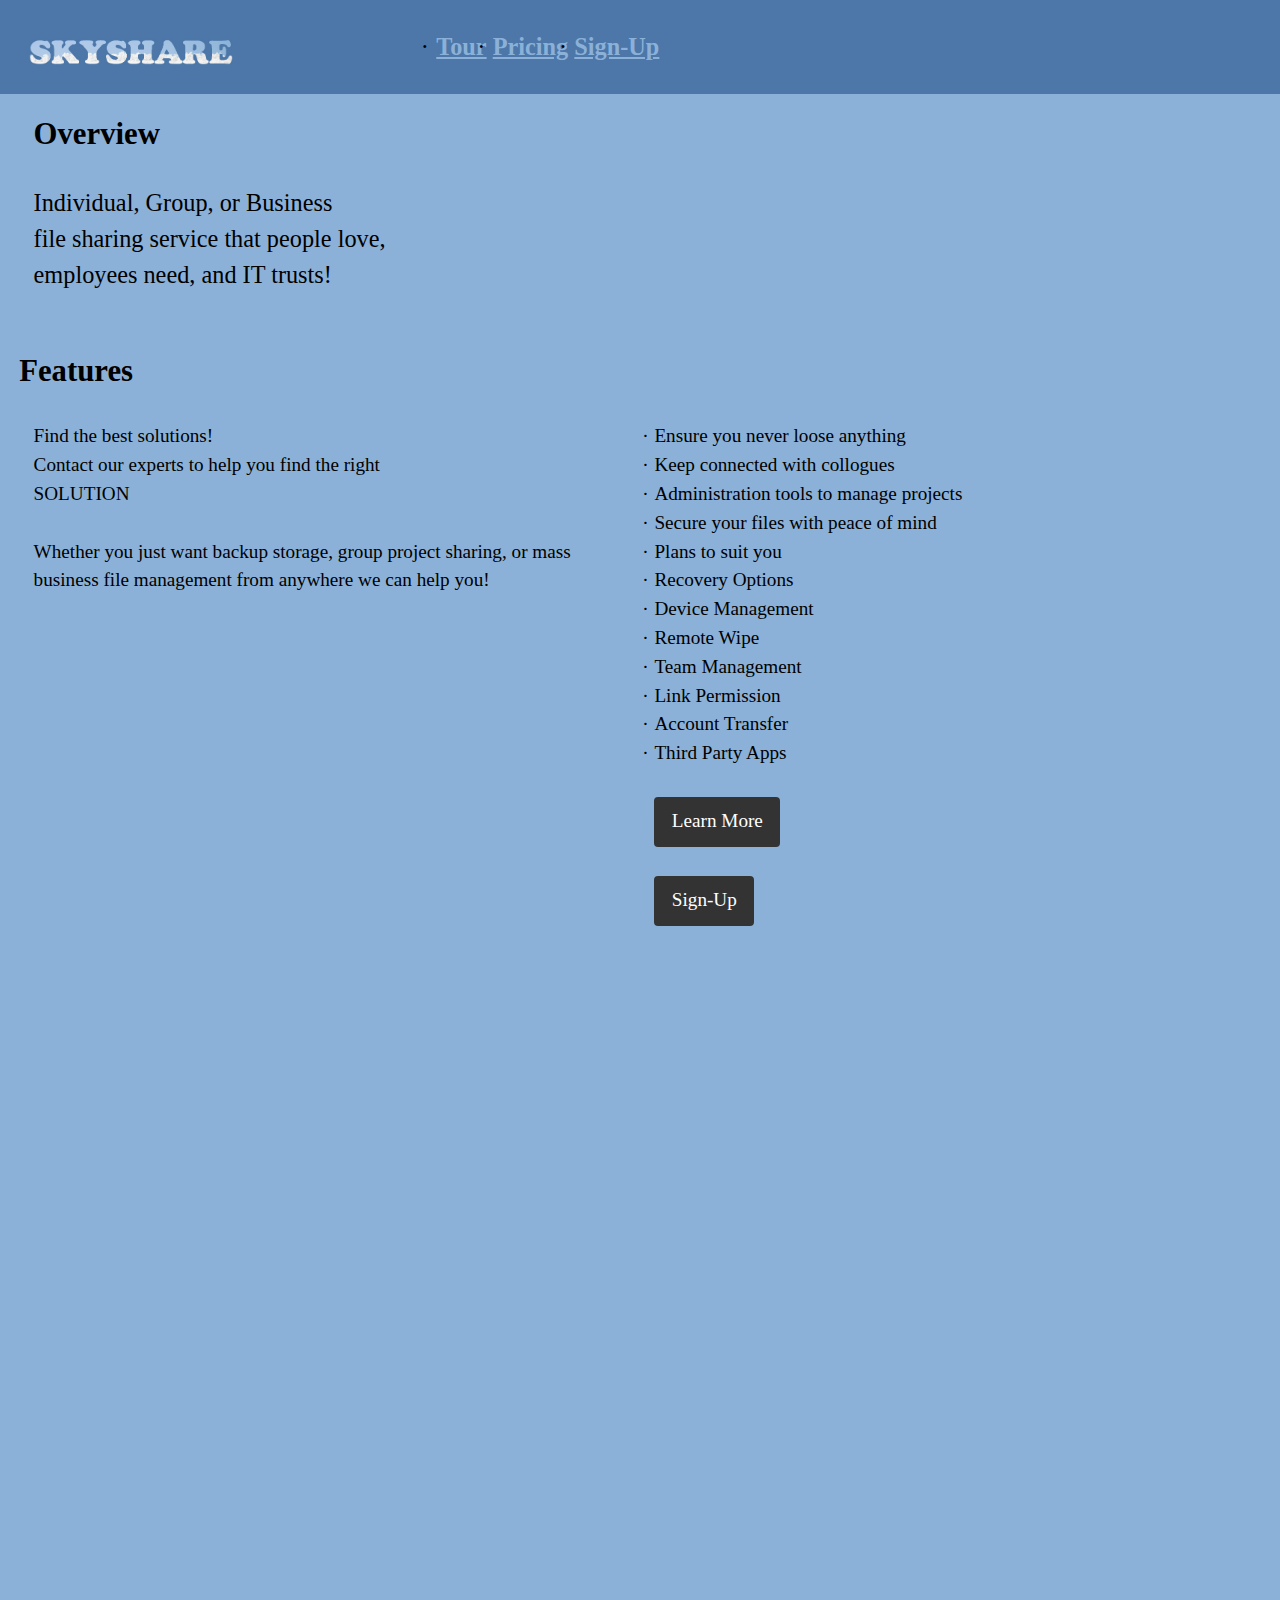
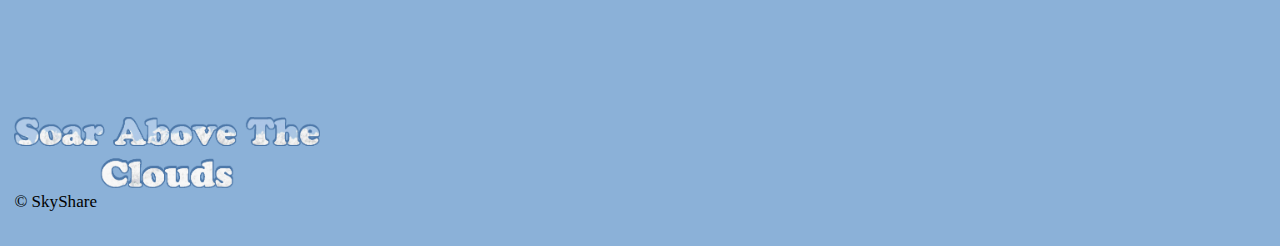
==== commit 285fec0d: "Insert pricing table" ====
--- a/index2.html
+++ b/index2.html
@@ -12,28 +12,34 @@
 </head>
 <body>
 
+  <div class="nav">
+    <ul class="skip-links">
+      <li><a href="#nav">Skip to navigation</a></li>
+      <li><a href="#main">Skip to the main content</a></li>
+    </ul>
   <header role="banner" id="top" class="masthead island push-0">
     <div class="grid grid-bottom">
       <div class="unit unit-s-1 unit-m-1 unit-l-1-3">
         <h1 class="push-0"><img class="resize-half img-flex logo" src="img/logo-thick.png" alt="SkyShare Logo"></h1>
       </div>
-      <nav class="unit unit-s-1 unit-m-1 unit-l-2-3">
-        <ul class="list-group giga brand-family push-0 nav">
-          <li class="list-group__item list-group__item--inline">
-            <a href="tour.html">Tour</a>
-          </li>
-          <li class="list-group__item list-group__item--inline">
-            <a href="pricing.html">Pricing</a>
-          </li>
-          <li class="list-group__item list-group__item--inline">
-            <a href="sign-up.html">Sign-Up</a>
-          </li>
-        </ul>
-      </nav>
+        <nav role="navigation" id="nav" class="unit unit-s-1 unit-m-1 unit-l-2-3">
+          <ul class="list_group giga brand-family push-0 nav">
+            <li class="list_group__item list-group__item--inline">
+              <a href="tour.html">Tour</a>
+            </li>
+            <li class="list_group__item list-group__item--inline">
+              <a href="pricing.html">Pricing</a>
+            </li>
+            <li class="list_group__item list-group__item--inline">
+              <a href="sign-up.html">Sign-Up</a>
+            </li>
+          </ul>
+        </nav>
     </div>
   </header>
+</div>
 
-  <main>
+  <main role="main" id="main">
     <section class="overview">
       <div class="grid">
         <div class="unit unit-s-1 unit-m-2-3 unit-l-2-3 gutter-1-2">
@@ -76,27 +82,27 @@
       <div class="grid">
         <div class="unit unit-s-1 unit-m-1 unit-l-1-2 gutter-1-2">
           <div class="embed embed--16by9">
-					<iframe width="560" height="315" src="https://www.youtube.com/embed/uFQhawnWOrI" frameborder="0" allow="accelerometer; autoplay; encrypted-media; gyroscope; picture-in-picture" allowfullscreen></iframe>
-				</div>
+            <iframe width="560" height="315" src="https://www.youtube.com/embed/uFQhawnWOrI" frameborder="0" allow="accelerometer; autoplay; encrypted-media; gyroscope; picture-in-picture" allowfullscreen></iframe>
+          </div>
         </div>
       </div>
     </section>
 
   </main>
 
-  <footer class="footer pad-t">
-  	<div class="grid">
-  		<div class="unit unit-s-1 unit-m-1 unit-l-1-2 gutter-1-2">
-  			<ul class="list-group milli footer__links">
-  				<li class="list-group__item list-group__item--inline">
-  					<img class="resize-half img-flex slogan" src="img/slogan-short-thick.png" alt="SkyShare Slogan - Soar Above the Clouds">
-  				</li>
-  				<li class="list-group__item list-group__item--inline">
-  					<p class="push-0 footer__copyright"><small>© SkyShare</small></p>
-  				</li>
-  			</ul>
-  		</div>
-  	</div>
+  <footer class="footer pad-t" role="contentinfo">
+    <div class="grid">
+      <div class="unit unit-s-1 unit-m-1 unit-l-1-2 gutter-1-2">
+        <ul class="list-group milli footer__links">
+          <li class="list-group__item list-group__item--inline">
+            <img class="resize-half img-flex slogan" src="img/slogan-short-thick.png" alt="SkyShare Slogan - Soar Above the Clouds">
+          </li>
+          <li class="list-group__item list-group__item--inline">
+            <p class="push-0 footer__copyright"><small>© SkyShare</small></p>
+          </li>
+        </ul>
+      </div>
+    </div>
   </footer>
 
 </body>
